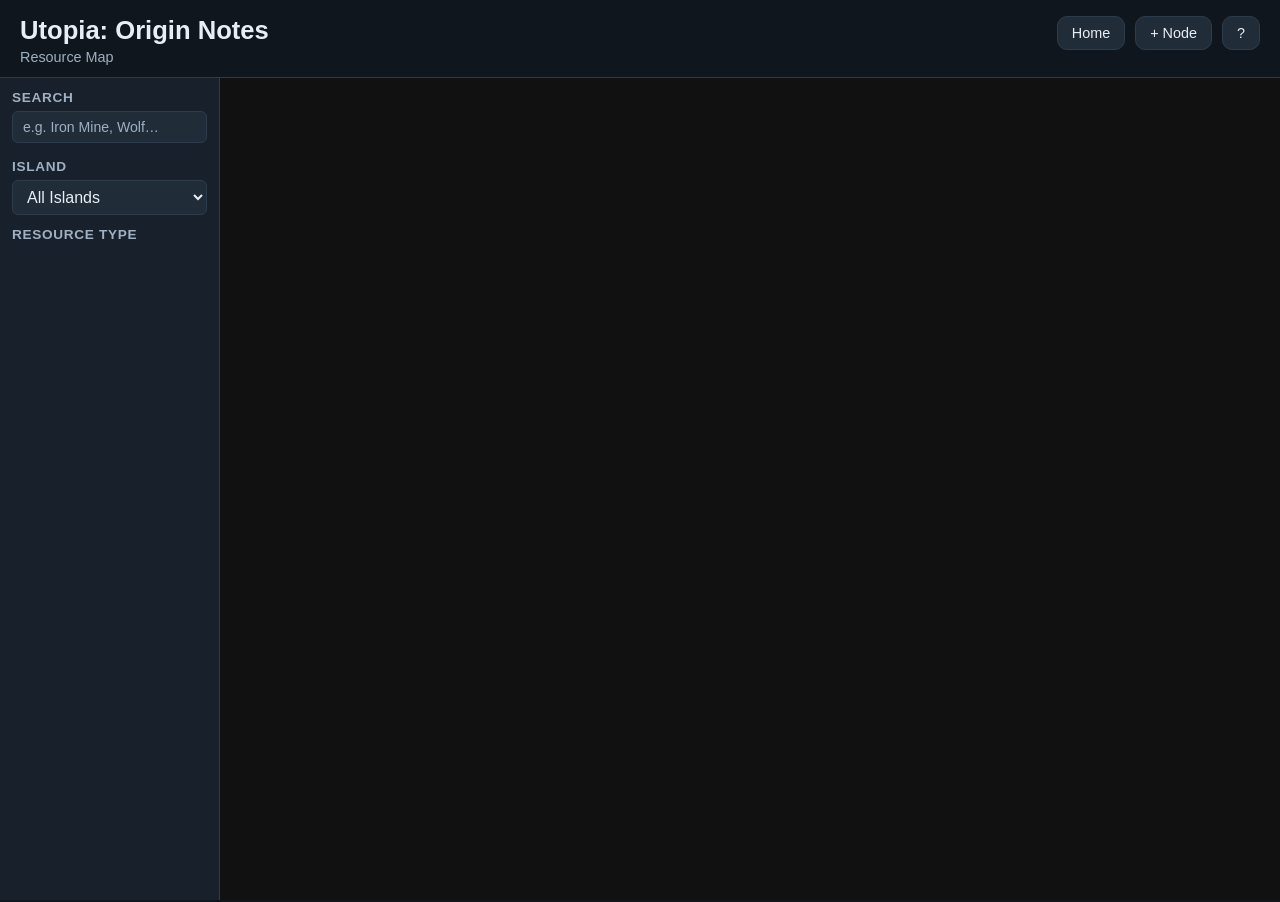
==== map/index.html @ d79cd8bc "add clear button to clear results" ====
<!DOCTYPE html>
<html lang="en">
<head>
  <meta charset="UTF-8" />
  <meta name="viewport" content="width=device-width, initial-scale=1.0" />
  <title>Utopia: Origin Notes - Map</title>
  <link rel="stylesheet" href="map.css" />
  <link rel="stylesheet" href="https://unpkg.com/leaflet@1.9.4/dist/leaflet.css" />
</head>
<body>
  <header class="site-header">
    <div class="header-row">
      <div>
        <h1>Utopia: Origin Notes</h1>
        <p class="subtitle">Resource Map</p>
      </div>
      <nav class="top-nav">
        <a href="../" class="nav-link">Home</a>
        <button class="nav-link" id="node-editor-btn">+ Node</button>
        <button class="nav-link" id="info-btn">?</button>
      </nav>
    </div>
  </header>

  <div class="map-layout">
    <aside class="map-sidebar" id="sidebar">
      <div>
        <h3>Search</h3>
        <input class="search-input" id="search-input" type="text"
          placeholder="e.g. Iron Mine, Wolf…" autocomplete="off" />
        <div class="result-count" id="result-count"></div>
      </div>
      <div>
        <h3>Island</h3>
        <select class="island-select" id="island-select">
          <option value="all">All Islands</option>
        </select>
      </div>
      <div>
        <h3>Resource Type</h3>
        <div class="filter-list" id="filter-list"></div>
      </div>
    </aside>

    <div id="map"></div>
  </div>

  <button class="sidebar-toggle" id="sidebar-toggle" title="Toggle filters">⚙</button>

  <!-- ══════════════════════════════════════════════════════════
       NODE EDITOR MODAL
  ══════════════════════════════════════════════════════════ -->
  <div id="editor-modal" style="display:none;position:fixed;top:0;left:0;right:0;bottom:0;background:rgba(0,0,0,0.65);z-index:3000;align-items:center;justify-content:center;">
    <div style="background:#18212b;border:1px solid #2d3c4c;border-radius:12px;width:460px;max-height:92vh;display:flex;flex-direction:column;overflow:hidden;">

      <!-- Header -->
      <div style="padding:12px 16px;border-bottom:1px solid #2d3c4c;display:flex;justify-content:space-between;align-items:center;flex-shrink:0">
        <span style="font-size:0.85rem;text-transform:uppercase;letter-spacing:0.05em;color:#9fb0c2">Add Node</span>
        <button id="close-modal-btn" style="background:none;border:none;color:#9fb0c2;font-size:1.2rem;cursor:pointer">✕</button>
      </div>

      <!-- Tabs -->
      <div class="modal-tabs">
        <button class="modal-tab active" data-pane="pane-manual">✏️ Manual</button>
        <button class="modal-tab" data-pane="pane-scan">📷 Scan Screenshots</button>
        <button class="modal-tab" data-pane="pane-output">📋 Output</button>
      </div>

      <!-- ── PANE 1: Manual entry ── -->
      <div class="modal-pane active" id="pane-manual">

        <button class="btn" id="load-existing-btn">Load existing map-nodes.json</button>
        <div id="load-existing-area" style="display:none;flex-direction:column;gap:6px">
          <textarea id="existing-json-input" rows="3"
            style="width:100%;box-sizing:border-box;background:#202c38;color:#e8eef5;border:1px solid #2d3c4c;border-radius:6px;padding:8px;font:inherit;resize:vertical"
            placeholder='[{"id":1,...}]'></textarea>
          <button class="btn" id="confirm-load-btn">Load</button>
        </div>

        <div class="mf">
          <label>Type</label>
          <select id="node-type"></select>
        </div>

        <div class="mf">
          <label>Resource Name</label>
          <select id="node-name"></select>
          <input id="node-name-manual" type="text" placeholder="Type resource name…"
            autocomplete="off" style="display:none;margin-top:6px;background:#202c38;color:#e8eef5;border:1px solid #2d3c4c;border-radius:6px;padding:7px 10px;font:inherit;width:100%;box-sizing:border-box" />
        </div>

        <div class="mf">
          <label>Island</label>
          <select id="node-island">
            <option value="">— select island —</option>
            <option>Bone Mountains</option><option>Cape Forest</option>
            <option>Dragon Tree Island</option><option>Elaine Grand Desert</option>
            <option>Fragrant Plains</option><option>Goldvalley Prairie</option>
            <option>Herder Plains</option><option>Iridescent Forest</option>
            <option>Iridescent Valley</option><option>Jade Prairie</option>
            <option>Joy River Valley</option><option>Lalu Volcano</option>
            <option>Leaf Fall Mountains</option><option>Mirage Desert</option>
            <option>Natanz Island</option><option>Noons Sky Islands</option>
            <option>Northrend</option><option>Old Bread Island</option>
            <option>Old Mornmist Forest</option><option>Old Platinum Bay</option>
            <option>Old Travelers Hill</option><option>Old Tulip Plains</option>
            <option>Shadesnow Mountain</option><option>Silvermoon Hills</option>
            <option>Sleeping Sea</option><option>Solitude Mountain</option>
            <option>Springday Coast</option><option>Sunset Island</option>
            <option>Mount Beia</option><option>The City of Hope - Ceylens</option>
            <option>Twilight Foothills</option><option>Valhalla</option>
            <option>Wilds of Duguang</option>
          </select>
        </div>

        <div style="display:flex;gap:8px">
          <div class="mf" style="flex:1"><label>X</label>
            <input id="node-x" type="number" placeholder="X" /></div>
          <div class="mf" style="flex:1"><label>Y</label>
            <input id="node-y" type="number" placeholder="Y" /></div>
        </div>

        <div class="mf">
          <label>Notes (optional)</label>
          <textarea id="node-notes" rows="2" placeholder="Respawns quickly, guarded, etc."></textarea>
        </div>

        <button id="add-node-btn" class="btn" style="border-color:#6fcf97;width:100%;font-weight:600">Add Node</button>
        <div id="editor-status" style="font-size:0.8rem;min-height:18px;text-align:center;color:#6fcf97"></div>
      </div>

      <!-- ── PANE 2: Screenshot scan ── -->
      <div class="modal-pane" id="pane-scan">

        <div style="font-size:0.8rem;color:#9fb0c2;line-height:1.6">
          Drop screenshots from your camera roll here. The scanner reads the
          coordinate text under your minimap (<code>No.3Archipelago / X, Y</code>)
          automatically using OCR. Then pick the resource type/island and add them all.
        </div>

        <!-- Drop zone -->
        <div class="scan-drop-zone" id="scan-drop-zone">
          📁 Drop screenshots here or click to pick files
          <input type="file" id="scan-file-input" accept="image/*" multiple
            style="display:none" />
        </div>

        <!-- Island + type for batch (applied to all scanned results) -->
        <div class="mf">
          <label>Type (applied to all below)</label>
          <select id="scan-type"></select>
        </div>
        <div class="mf">
          <label>Resource Name (applied to all below)</label>
          <select id="scan-name"></select>
          <input id="scan-name-manual" type="text" placeholder="Type resource name…"
            autocomplete="off" style="display:none;margin-top:6px;background:#202c38;color:#e8eef5;border:1px solid #2d3c4c;border-radius:6px;padding:7px 10px;font:inherit;width:100%;box-sizing:border-box" />
        </div>
        <div class="mf">
          <label>Island (applied to all below)</label>
          <select id="scan-island">
            <option value="">— select island —</option>
            <option>Bone Mountains</option><option>Cape Forest</option>
            <option>Dragon Tree Island</option><option>Elaine Grand Desert</option>
            <option>Fragrant Plains</option><option>Goldvalley Prairie</option>
            <option>Herder Plains</option><option>Iridescent Forest</option>
            <option>Iridescent Valley</option><option>Jade Prairie</option>
            <option>Joy River Valley</option><option>Lalu Volcano</option>
            <option>Leaf Fall Mountains</option><option>Mirage Desert</option>
            <option>Natanz Island</option><option>Noons Sky Islands</option>
            <option>Northrend</option><option>Old Bread Island</option>
            <option>Old Mornmist Forest</option><option>Old Platinum Bay</option>
            <option>Old Travelers Hill</option><option>Old Tulip Plains</option>
            <option>Shadesnow Mountain</option><option>Silvermoon Hills</option>
            <option>Sleeping Sea</option><option>Solitude Mountain</option>
            <option>Springday Coast</option><option>Sunset Island</option>
            <option>Mount Beia</option><option>The City of Hope - Ceylens</option>
            <option>Twilight Foothills</option><option>Valhalla</option>
            <option>Wilds of Duguang</option>
          </select>
        </div>

        <div style="display:flex;justify-content:space-between;align-items:center;min-height:18px">
          <div class="scan-progress" id="scan-progress" style="text-align:left"></div>
          <button id="scan-clear-btn" class="btn" style="font-size:0.72rem;padding:3px 10px;display:none">Clear</button>
        </div>

        <!-- Results list -->
        <div class="scan-results" id="scan-results"></div>

        <!-- Add all button -->
        <button id="scan-add-all-btn" class="btn" style="border-color:#6fcf97;width:100%;font-weight:600;display:none">
          Add All to Session
        </button>

      </div>

      <!-- ── PANE 3: Output ── -->
      <div class="modal-pane" id="pane-output">

        <div style="display:flex;justify-content:space-between;align-items:center">
          <span style="font-size:0.78rem;text-transform:uppercase;color:#9fb0c2">
            Session (<span id="node-count">0</span> nodes)
          </span>
          <button class="btn" id="copy-json-btn" style="font-size:0.78rem;padding:4px 10px">Copy JSON</button>
        </div>

        <div id="node-preview-list" style="display:flex;flex-direction:column;gap:4px;max-height:160px;overflow-y:auto">
          <div style="font-size:0.78rem;color:#9fb0c2">No nodes yet.</div>
        </div>

        <hr style="border:none;border-top:1px solid #2d3c4c;margin:4px 0" />

        <pre id="json-output" style="background:#202c38;border:1px solid #2d3c4c;border-radius:6px;padding:10px;font-size:0.72rem;color:#e8eef5;white-space:pre;overflow:auto;max-height:200px;margin:0">[ ]</pre>
        <div style="font-size:0.72rem;color:#9fb0c2">
          Copy JSON → replace <code>map-nodes.json</code> in your repo.
        </div>

      </div>

    </div>
  </div>
  <!-- ══════════════════════════════════════════════════════════
       INFO MODAL
  ══════════════════════════════════════════════════════════ -->
  <div id="info-modal" style="display:none;position:fixed;top:0;left:0;right:0;bottom:0;background:rgba(0,0,0,0.65);z-index:3000;align-items:center;justify-content:center;">
    <div style="background:#18212b;border:1px solid #2d3c4c;border-radius:12px;width:460px;max-height:85vh;display:flex;flex-direction:column;overflow:hidden;">

      <div style="padding:12px 16px;border-bottom:1px solid #2d3c4c;display:flex;justify-content:space-between;align-items:center;flex-shrink:0">
        <span style="font-size:0.85rem;text-transform:uppercase;letter-spacing:0.05em;color:#9fb0c2">About this map</span>
        <button id="close-info-btn" style="background:none;border:none;color:#9fb0c2;font-size:1.2rem;cursor:pointer">✕</button>
      </div>

      <div style="overflow-y:auto;padding:16px;display:flex;flex-direction:column;gap:14px;font-size:0.88rem;line-height:1.7;color:#e8eef5">

        <p style="margin:0">
          A community-built resource map for <strong>Utopia: Origin</strong>, covering
          mines, food sources, creature spawns, chests, and more across
          the world of Beia. Work in progress — coverage is incomplete.
        </p>

        <div>
          <div style="font-size:0.78rem;text-transform:uppercase;letter-spacing:0.05em;color:#9fb0c2;margin-bottom:6px">Using the map</div>
          <ul style="margin:0;padding-left:18px;display:flex;flex-direction:column;gap:4px">
            <li>Pan and zoom with mouse or touch</li>
            <li>Search by name, island, or notes in the left sidebar</li>
            <li>Filter by resource type or island</li>
            <li>Click any dot to see its details and coordinates</li>
            <li>Coordinates in the bottom-right show your current map position in game coords</li>
          </ul>
        </div>

        <div>
          <div style="font-size:0.78rem;text-transform:uppercase;letter-spacing:0.05em;color:#9fb0c2;margin-bottom:6px">Adding nodes yourself</div>
          <p style="margin:0 0 6px">
            Hit <strong>+ Node</strong> in the top right to open the node editor. There are two ways to add nodes:
          </p>
          <ul style="margin:0;padding-left:18px;display:flex;flex-direction:column;gap:4px">
            <li><strong>Manual</strong> — pick type, resource name, and island from the dropdowns, then enter the X and Y shown under your minimap in-game</li>
            <li><strong>Scan Screenshots</strong> — drop in screenshots taken while standing on a resource. Coordinates are read automatically, then you pick type and island and add them all at once</li>
          </ul>
          <p style="margin:6px 0 0;color:#9fb0c2;font-size:0.82rem">
            When done, go to the Output tab, copy the JSON, and replace <code style="background:#202c38;padding:1px 5px;border-radius:3px">map-nodes.json</code> in the repo — or send it to me to add.
          </p>
        </div>

        <div>
          <div style="font-size:0.78rem;text-transform:uppercase;letter-spacing:0.05em;color:#9fb0c2;margin-bottom:6px">Submitting nodes</div>
          <p style="margin:0">
            Coordinates are read directly from the in-game minimap
            (<code style="background:#202c38;padding:1px 5px;border-radius:3px">No.3Archipelago / X, Y</code>)
            while standing on a resource. Don't want to deal with GitHub? Just send them to me:
          </p>
          <ul style="margin:6px 0 0;padding-left:18px;display:flex;flex-direction:column;gap:4px">
            <li>Open a <a href="https://github.com/Gudu0/Utopia-Reference/issues" target="_blank" style="color:#6fcf97">GitHub issue</a> with your node data</li>
            <li>DM on Discord — <strong style="color:#e8eef5">[gudu0]</strong></li>
          </ul>
        </div>

        <div>
          <div style="font-size:0.78rem;text-transform:uppercase;letter-spacing:0.05em;color:#9fb0c2;margin-bottom:6px">Other Contribution</div>
          <p style="margin:0">
            Feel free to message me with info or other things you want to contribute. A better map would be great.
          </p>
          <ul style="margin:6px 0 0;padding-left:18px;display:flex;flex-direction:column;gap:4px">
            <li>Open a <a href="https://github.com/Gudu0/Utopia-Reference/issues" target="_blank" style="color:#6fcf97">GitHub issue</a> with your message</li>
            <li>DM on Discord — <strong style="color:#e8eef5">[gudu0]</strong></li>
          </ul>
        </div>

        <div style="font-size:0.75rem;color:#9fb0c2;border-top:1px solid #2d3c4c;padding-top:10px">
          Source on <a href="https://github.com/Gudu0/Utopia-Reference" target="_blank" style="color:#6fcf97">GitHub</a>
        </div>
        
        <div style="font-size:0.75rem;color:#9fb0c2;border-top:1px solid #2d3c4c;padding-top:10px">
          This is an unofficial fan site. Utopia: Origin and all related assets are property of HK Hero Entertainment. This site is not affiliated with or endorsed by HK Hero Entertainment.
        </div>

      </div>
    </div>
  </div>
  <script src="https://unpkg.com/leaflet@1.9.4/dist/leaflet.js"></script>
  <script src="map.js"></script>
  <script src="editor.js"></script>
  <script src="scan.js"></script>
</body>
</html>
---- map/map.css ----
/* ============================================================
   map.css — Utopia: Origin Notes
   Covers both base site styles and map page styles.
   ============================================================ */

/* ── Base ─────────────────────────────────────────────────── */

:root {
  --bg:       #10161d;
  --panel:    #18212b;
  --panel-2:  #202c38;
  --text:     #e8eef5;
  --muted:    #9fb0c2;
  --accent:   #6fcf97;
  --border:   #2d3c4c;
  --danger:   #d06b6b;

  /* aliases */
  --panel-bg: #18212b;
  --input-bg: #202c38;
}

* { box-sizing: border-box; }

body {
  margin: 0;
  font-family: Arial, Helvetica, sans-serif;
  background: var(--bg);
  color: var(--text);
}

/* ── Header ──────────────────────────────────────────────── */

.site-header {
  padding: 16px 20px 12px;
  border-bottom: 1px solid var(--border);
  flex-shrink: 0;
}

.header-row {
  display: flex;
  align-items: flex-start;
  justify-content: space-between;
  gap: 16px;
  flex-wrap: wrap;
}

.site-header h1 { margin: 0 0 4px; font-size: 1.6rem; }
.subtitle { margin: 0; color: var(--muted); font-size: 0.9rem; }

/* ── Nav ─────────────────────────────────────────────────── */

.top-nav { display: flex; gap: 10px; flex-wrap: wrap; align-items: center; }

.nav-link {
  display: inline-block;
  text-decoration: none;
  color: var(--text);
  background: var(--panel-2);
  border: 1px solid var(--border);
  border-radius: 10px;
  padding: 8px 14px;
  font: inherit;
  font-size: 0.9rem;
  cursor: pointer;
}

.nav-link.current,
.nav-link:hover { border-color: var(--accent); }

/* ── Shared button ───────────────────────────────────────── */

.btn {
  background: var(--panel-2);
  color: var(--text);
  border: 1px solid var(--border);
  border-radius: 10px;
  padding: 8px 14px;
  cursor: pointer;
  font: inherit;
  font-size: 0.88rem;
}
.btn:hover { border-color: var(--accent); }
.btn.primary { border-color: var(--accent); }

/* ── Map page layout ─────────────────────────────────────── */

html, body { height: 100%; overflow: hidden; }

.map-layout {
  display: flex;
  height: calc(100vh - 76px); /* matches header height — adjust if header changes */
  overflow: hidden;
  position: relative;
}

/* ── Left sidebar ────────────────────────────────────────── */

.map-sidebar {
  width: 220px;
  min-width: 180px;
  background: var(--panel-bg);
  border-right: 1px solid var(--border);
  display: flex;
  flex-direction: column;
  overflow-y: auto;
  padding: 12px;
  gap: 12px;
  flex-shrink: 0;
  z-index: 1000;
}

.map-sidebar h3 {
  margin: 0 0 6px 0;
  font-size: 0.85rem;
  text-transform: uppercase;
  letter-spacing: 0.05em;
  color: var(--muted);
}

.search-input, .island-select {
  width: 100%;
  box-sizing: border-box;
  padding: 7px 10px;
  border-radius: 6px;
  border: 1px solid var(--border);
  background: var(--input-bg);
  color: var(--text);
  font-size: 0.88rem;
  font: inherit;
}
.search-input { font-size: 0.88rem; }
.search-input::placeholder { color: var(--muted); }

.filter-list { display: flex; flex-direction: column; gap: 6px; }

.filter-item {
  display: flex;
  align-items: center;
  gap: 8px;
  cursor: pointer;
  font-size: 0.88rem;
}

.filter-item input[type="checkbox"] {
  accent-color: var(--accent);
  width: 15px; height: 15px;
  cursor: pointer;
}

.type-dot {
  width: 10px; height: 10px;
  border-radius: 50%;
  display: inline-block;
  flex-shrink: 0;
}

.result-count {
  font-size: 0.78rem;
  color: var(--muted);
  margin-top: 4px;
}

/* ── Map ─────────────────────────────────────────────────── */

#map { flex: 1; background: #111; }

/* ── Leaflet popup theme ─────────────────────────────────── */

.leaflet-popup-content-wrapper {
  background: var(--panel-bg);
  color: var(--text);
  border: 1px solid var(--border);
  border-radius: 8px;
  box-shadow: 0 4px 16px rgba(0,0,0,0.5);
}
.leaflet-popup-tip        { background: var(--panel-bg); }
.leaflet-popup-content    { margin: 10px 14px; font-size: 0.88rem; line-height: 1.5; }
.popup-name               { font-weight: 600; font-size: 1rem; margin-bottom: 4px; }
.popup-type               { font-size: 0.78rem; text-transform: uppercase; letter-spacing: 0.05em; margin-bottom: 4px; }
.popup-island             { color: var(--muted); font-size: 0.82rem; }
.popup-notes              { margin-top: 6px; font-style: italic; color: var(--muted); font-size: 0.82rem; }

/* ── Mobile sidebar toggle ───────────────────────────────── */

.sidebar-toggle {
  display: none;
  position: fixed; bottom: 16px; right: 16px;
  z-index: 2000;
  background: var(--accent); color: white;
  border: none; border-radius: 50%;
  width: 48px; height: 48px;
  font-size: 1.3rem; cursor: pointer;
  box-shadow: 0 2px 8px rgba(0,0,0,0.5);
}

@media (max-width: 640px) {
  .map-layout { height: calc(100vh - 76px); }

  .map-sidebar {
    position: fixed; top: 76px; left: 0; bottom: 0;
    z-index: 1500;
    transform: translateX(-100%);
    transition: transform 0.25s ease;
    width: 85vw; max-width: 300px;
  }
  .map-sidebar.open { transform: translateX(0); }
  .sidebar-toggle { display: flex; align-items: center; justify-content: center; }
}

/* ── Modal tabs ──────────────────────────────────────────── */

.modal-tabs {
  display: flex;
  border-bottom: 1px solid #2d3c4c;
  flex-shrink: 0;
}

.modal-tab {
  flex: 1; padding: 10px;
  background: none; border: none;
  color: var(--muted); font: inherit; font-size: 0.82rem;
  text-transform: uppercase; letter-spacing: 0.05em;
  cursor: pointer;
  border-bottom: 2px solid transparent;
  transition: color 0.15s, border-color 0.15s;
}
.modal-tab.active { color: var(--text); border-bottom-color: var(--accent); }
.modal-tab:hover  { color: var(--text); }

.modal-pane {
  display: none;
  overflow-y: auto;
  padding: 14px;
  flex-direction: column;
  gap: 10px;
  flex: 1;
}
.modal-pane.active { display: flex; }

/* ── Scan tab ────────────────────────────────────────────── */

.scan-drop-zone {
  border: 2px dashed var(--border); border-radius: 8px;
  padding: 20px; text-align: center; cursor: pointer;
  color: var(--muted); font-size: 0.85rem; line-height: 1.6;
  transition: border-color 0.15s, background 0.15s;
}
.scan-drop-zone:hover,
.scan-drop-zone.dragover {
  border-color: var(--accent);
  background: rgba(111,207,151,0.05);
}

.scan-results  { display: flex; flex-direction: column; gap: 6px; }

.scan-result-row {
  display: grid;
  grid-template-columns: 1fr auto 28px 28px;
  gap: 6px; align-items: center;
  background: var(--panel-2); border-radius: 6px; padding: 6px 8px;
}

.scan-result-coords  { font-family: monospace; font-size: 0.8rem; color: var(--accent); }
.scan-result-status  { font-size: 0.72rem; color: var(--muted); }

.scan-add-btn {
  background: none; border: 1px solid var(--border); border-radius: 4px;
  color: var(--muted); cursor: pointer; font-size: 0.8rem; padding: 3px 6px;
}
.scan-add-btn:hover { border-color: var(--accent); color: var(--accent); }
.scan-add-btn.added { color: var(--accent); border-color: var(--accent); opacity: 0.5; cursor: default; }

.scan-thumb {
  width: 40px; height: 24px; object-fit: cover; border-radius: 3px;
  border: 1px solid var(--border); flex-shrink: 0;
  cursor: pointer;
}
.scan-thumb:hover { border-color: var(--accent); }

.scan-progress {
  font-size: 0.78rem; color: var(--muted); text-align: center; min-height: 18px;
}

/* ── Modal shared field style ────────────────────────────── */

.mf { display: flex; flex-direction: column; gap: 4px; }

.mf label {
  font-size: 0.78rem;
  text-transform: uppercase;
  color: var(--muted);
}

.mf input, .mf select, .mf textarea {
  background: var(--panel-2);
  color: var(--text);
  border: 1px solid var(--border);
  border-radius: 6px;
  padding: 7px 10px;
  font: inherit;
  width: 100%;
  box-sizing: border-box;
}
.mf textarea { resize: vertical; }

/* ── Scan result view button ─────────────────────────────── */

.scan-view-btn {
  background: none;
  border: 1px solid var(--border);
  border-radius: 4px;
  color: var(--muted);
  cursor: pointer;
  font-size: 0.8rem;
  padding: 3px 5px;
  line-height: 1;
}
.scan-view-btn:hover { border-color: var(--accent); color: var(--accent); }

/* ── Lightbox ────────────────────────────────────────────── */

#scan-lightbox {
  display: none;
  position: fixed;
  inset: 0;
  z-index: 9000;
  background: rgba(0,0,0,0.85);
  align-items: center;
  justify-content: center;
  padding: 20px;
}
#scan-lightbox.open { display: flex; }

#scan-lightbox-inner {
  display: flex;
  flex-direction: column;
  align-items: center;
  gap: 12px;
  max-width: 100%;
  max-height: 100%;
}

#scan-lightbox-img {
  max-width: min(100%, 800px);
  max-height: 75vh;
  border-radius: 6px;
  border: 1px solid var(--border);
  object-fit: contain;
  display: block;
}

#scan-lightbox-label {
  font-size: 0.8rem;
  color: var(--muted);
  font-family: monospace;
  text-align: center;
}

#scan-lightbox-close {
  background: var(--panel-2);
  color: var(--text);
  border: 1px solid var(--border);
  border-radius: 8px;
  padding: 7px 18px;
  cursor: pointer;
  font: inherit;
  font-size: 0.88rem;
}
#scan-lightbox-close:hover { border-color: var(--accent); }


/* ── Inline manual coord entry (OCR-failed rows) ────────────── */

.scan-manual-entry {
  display: flex;
  align-items: center;
  gap: 4px;
  grid-column: 2 / 4;
}

.scan-manual-entry input[type="number"] {
  width: 62px;
  background: var(--input-bg);
  color: var(--text);
  border: 1px solid var(--border);
  border-radius: 4px;
  padding: 3px 6px;
  font: inherit;
  font-size: 0.8rem;
  font-family: monospace;
  -moz-appearance: textfield;
}
.scan-manual-entry input[type="number"]::-webkit-inner-spin-button,
.scan-manual-entry input[type="number"]::-webkit-outer-spin-button { display: none; }
.scan-manual-entry input[type="number"]:focus { outline: none; border-color: var(--accent); }

.scan-manual-confirm {
  background: none;
  border: 1px solid var(--border);
  border-radius: 4px;
  color: var(--accent);
  cursor: pointer;
  font-size: 0.9rem;
  padding: 3px 7px;
  line-height: 1;
  flex-shrink: 0;
}
.scan-manual-confirm:hover { border-color: var(--accent); background: rgba(111,207,151,0.08); }

/* ── Duplicate detection ─────────────────────────────────── */

.scan-result-row.is-dupe {
  border: 1px solid #e5a73a;
  background: #261f10;
}

.scan-dupe-label {
  font-size: 0.68rem;
  color: #e5a73a;
  white-space: nowrap;
  overflow: hidden;
  text-overflow: ellipsis;
  max-width: 180px;
}

.dupe-actions { display: flex; gap: 4px; }

.scan-keep-btn,
.scan-discard-btn {
  background: none;
  border: 1px solid var(--border);
  border-radius: 4px;
  font-size: 0.75rem;
  padding: 3px 7px;
  cursor: pointer;
  white-space: nowrap;
}
.scan-keep-btn    { color: var(--accent); }
.scan-keep-btn:hover    { border-color: var(--accent); }
.scan-discard-btn { color: var(--danger); }
.scan-discard-btn:hover { border-color: var(--danger); }

#scan-add-all-btn:disabled {
  cursor: not-allowed;
  opacity: 0.8;
}

/* ── Scan row number ─────────────────────────────────────── */

.scan-row-num {
  font-size: 0.68rem;
  color: var(--muted);
  font-family: monospace;
  flex-shrink: 0;
  min-width: 22px;
}

/* ── Edit coord button ───────────────────────────────────── */

.scan-edit-btn {
  background: none;
  border: 1px solid var(--border);
  border-radius: 4px;
  color: var(--muted);
  cursor: pointer;
  font-size: 0.75rem;
  padding: 3px 5px;
  line-height: 1;
}
.scan-edit-btn:hover { border-color: var(--accent); color: var(--accent); }

/* ── Low coord warning label ─────────────────────────────── */

.scan-result-row.is-edge {
  border: 1px solid #9b7fd4;
  background: #1a1228;
}

.scan-low-label {
  font-size: 0.68rem;
  color: #9b7fd4;
  white-space: nowrap;
  overflow: hidden;
  text-overflow: ellipsis;
}

/* ── Missing coords row ──────────────────────────────────── */

.scan-result-row.is-missing {
  border: 1px solid var(--danger);
  background: #1f1010;
}
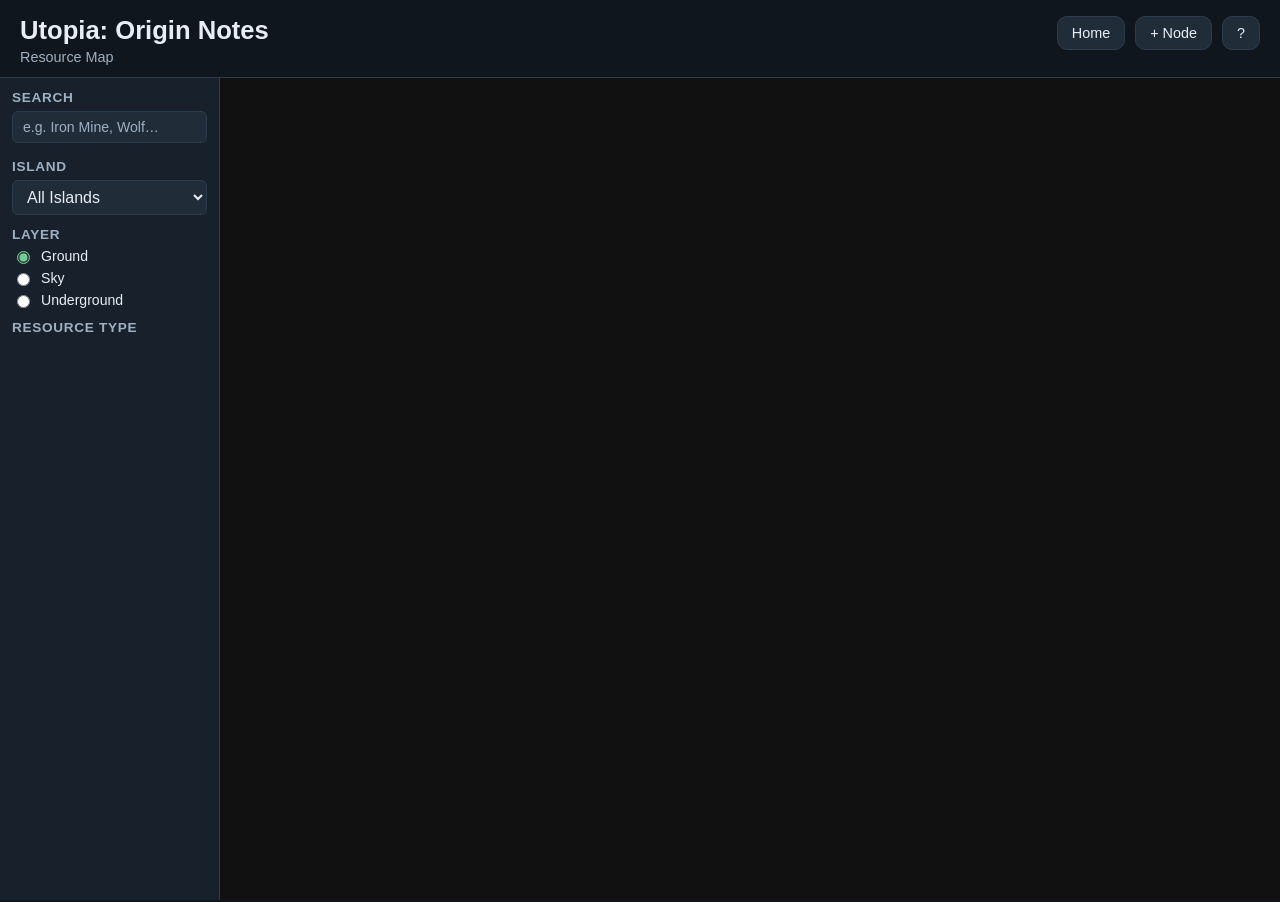
==== commit 63540dd8: "Added layer buttons" ====
--- a/map/index.html
+++ b/map/index.html
@@ -35,6 +35,26 @@
         <select class="island-select" id="island-select">
           <option value="all">All Islands</option>
         </select>
+      </div>
+      <div>
+        <h3>Layer</h3>
+        <div class="filter-list" id="layer-filter-list">
+          <label class="filter-item">
+            <input type="radio" name="layer-radio" value="ground" checked
+              style="accent-color:var(--accent);cursor:pointer" />
+            Ground
+          </label>
+          <label class="filter-item">
+            <input type="radio" name="layer-radio" value="sky"
+              style="accent-color:var(--accent);cursor:pointer" />
+            Sky
+          </label>
+          <label class="filter-item">
+            <input type="radio" name="layer-radio" value="underground"
+              style="accent-color:var(--accent);cursor:pointer" />
+            Underground
+          </label>
+        </div>
       </div>
       <div>
         <h3>Resource Type</h3>
@@ -125,6 +145,15 @@
           <textarea id="node-notes" rows="2" placeholder="Respawns quickly, guarded, etc."></textarea>
         </div>
 
+        <div class="mf">
+          <label>Layer</label>
+          <select id="node-layer">
+            <option value="ground">Ground</option>
+            <option value="sky">Sky</option>
+            <option value="underground">Underground</option>
+          </select>
+        </div>
+
         <button id="add-node-btn" class="btn" style="border-color:#6fcf97;width:100%;font-weight:600">Add Node</button>
         <div id="editor-status" style="font-size:0.8rem;min-height:18px;text-align:center;color:#6fcf97"></div>
       </div>
@@ -180,6 +209,15 @@
           </select>
         </div>
 
+        <div class="mf">
+          <label>Layer (applied to all below)</label>
+          <select id="scan-layer">
+            <option value="ground">Ground</option>
+            <option value="sky">Sky</option>
+            <option value="underground">Underground</option>
+          </select>
+        </div>
+
         <div style="display:flex;justify-content:space-between;align-items:center;min-height:18px">
           <div class="scan-progress" id="scan-progress" style="text-align:left"></div>
           <button id="scan-clear-btn" class="btn" style="font-size:0.72rem;padding:3px 10px;display:none">Clear</button>
@@ -289,7 +327,7 @@
         </div>
 
         <div style="font-size:0.75rem;color:#9fb0c2;border-top:1px solid #2d3c4c;padding-top:10px">
-          Source on <a href="https://github.com/Gudu0/Utopia-Reference" target="_blank" style="color:#6fcf97">GitHub</a>
+          Source on <a href="https://github.com/Gudu0/Utopia-Reference" target="_blank" style="color:#6fcf97">GitHub</a> &mdash; <span id="version" style="color:var(--muted)">v126</span>
         </div>
         
         <div style="font-size:0.75rem;color:#9fb0c2;border-top:1px solid #2d3c4c;padding-top:10px">
--- a/map/map.css
+++ b/map/map.css
@@ -255,13 +255,21 @@
 .scan-results  { display: flex; flex-direction: column; gap: 6px; }
 
 .scan-result-row {
-  display: grid;
-  grid-template-columns: 1fr auto 28px 28px;
-  gap: 6px; align-items: center;
+  display: flex;
+  flex-direction: column;
+  gap: 4px;
   background: var(--panel-2); border-radius: 6px; padding: 6px 8px;
-}
-
-.scan-result-coords  { font-family: monospace; font-size: 0.8rem; color: var(--accent); }
+  border: 1px solid transparent;
+}
+
+.scan-row-inner {
+  display: flex;
+  align-items: center;
+  gap: 6px;
+  min-width: 0;
+}
+
+.scan-result-coords  { font-family: monospace; font-size: 0.8rem; color: var(--accent); white-space: nowrap; }
 .scan-result-status  { font-size: 0.72rem; color: var(--muted); }
 
 .scan-add-btn {
@@ -272,9 +280,9 @@
 .scan-add-btn.added { color: var(--accent); border-color: var(--accent); opacity: 0.5; cursor: default; }
 
 .scan-thumb {
-  width: 40px; height: 24px; object-fit: cover; border-radius: 3px;
-  border: 1px solid var(--border); flex-shrink: 0;
-  cursor: pointer;
+  width:50%; height: 25px; object-position: center; margin: auto;
+  border-radius: 3px; border: 1px solid var(--border);
+  cursor: pointer; image-rendering: pixelated; display: block;
 }
 .scan-thumb:hover { border-color: var(--accent); }
 
@@ -490,4 +498,4 @@
 .scan-result-row.is-missing {
   border: 1px solid var(--danger);
   background: #1f1010;
-}+}
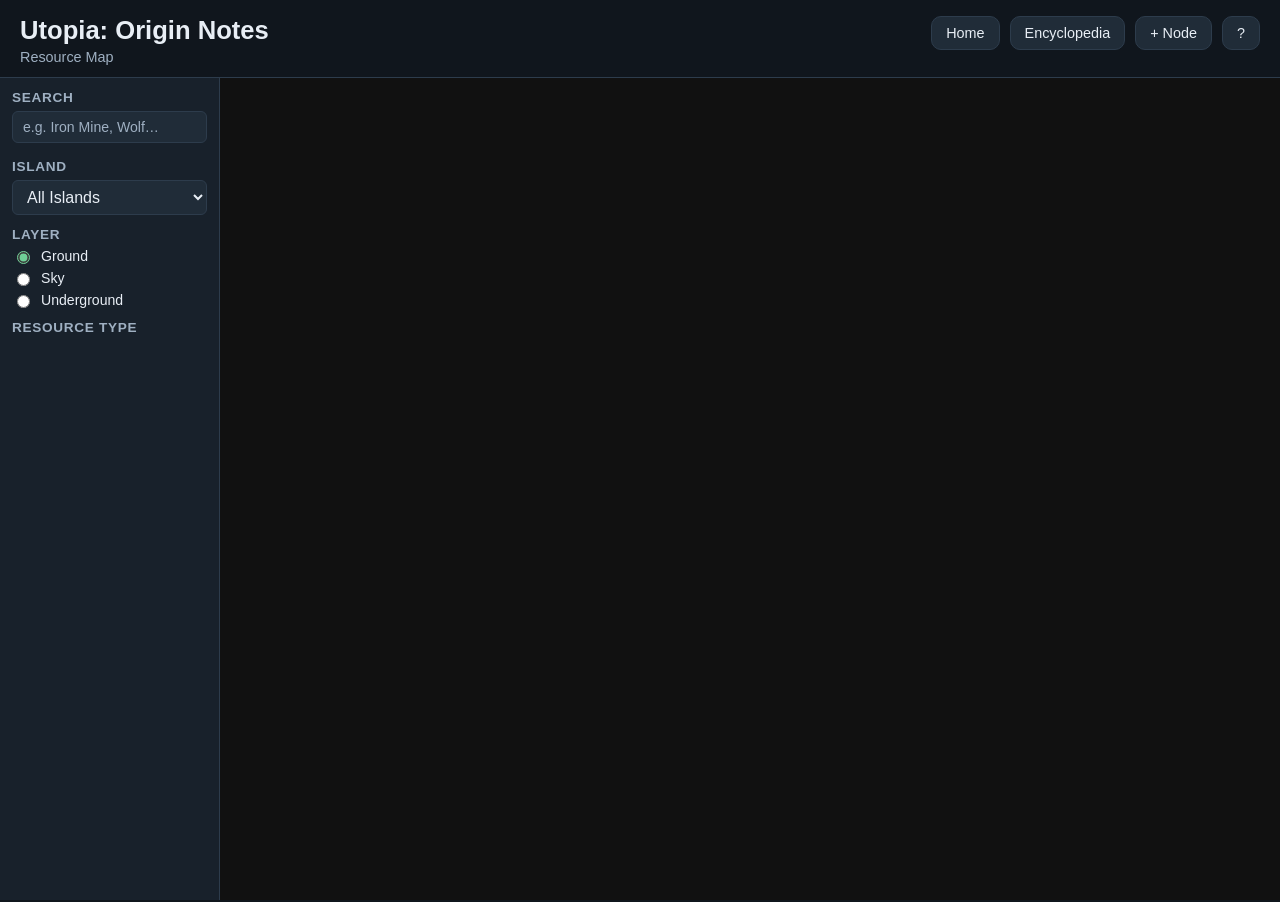
==== commit fb569c71: "add encyclopedia pages" ====
--- a/map/index.html
+++ b/map/index.html
@@ -16,6 +16,7 @@
       </div>
       <nav class="top-nav">
         <a href="../" class="nav-link">Home</a>
+        <a href="../encyclopedia/encyclopedia.html" class="nav-link">Encyclopedia</a>
         <button class="nav-link" id="node-editor-btn">+ Node</button>
         <button class="nav-link" id="info-btn">?</button>
       </nav>
@@ -68,7 +69,7 @@
   <button class="sidebar-toggle" id="sidebar-toggle" title="Toggle filters">⚙</button>
 
   <!-- ══════════════════════════════════════════════════════════
-       NODE EDITOR MODAL
+      NODE EDITOR MODAL
   ══════════════════════════════════════════════════════════ -->
   <div id="editor-modal" style="display:none;position:fixed;top:0;left:0;right:0;bottom:0;background:rgba(0,0,0,0.65);z-index:3000;align-items:center;justify-content:center;">
     <div style="background:#18212b;border:1px solid #2d3c4c;border-radius:12px;width:460px;max-height:92vh;display:flex;flex-direction:column;overflow:hidden;">
@@ -130,7 +131,10 @@
             <option>Mount Beia</option><option>The City of Hope - Ceylens</option>
             <option>Twilight Foothills</option><option>Valhalla</option>
             <option>Wilds of Duguang</option>
+            <option value="__other__">— type manually —</option>
           </select>
+          <input id="node-island-manual" type="text" placeholder="Type island name…"
+            autocomplete="off" style="display:none;margin-top:6px;background:#202c38;color:#e8eef5;border:1px solid #2d3c4c;border-radius:6px;padding:7px 10px;font:inherit;width:100%;box-sizing:border-box" />
         </div>
 
         <div style="display:flex;gap:8px">
@@ -206,7 +210,10 @@
             <option>Mount Beia</option><option>The City of Hope - Ceylens</option>
             <option>Twilight Foothills</option><option>Valhalla</option>
             <option>Wilds of Duguang</option>
+            <option value="__other__">— type manually —</option>
           </select>
+          <input id="scan-island-manual" type="text" placeholder="Type island name…"
+            autocomplete="off" style="display:none;margin-top:6px;background:#202c38;color:#e8eef5;border:1px solid #2d3c4c;border-radius:6px;padding:7px 10px;font:inherit;width:100%;box-sizing:border-box" />
         </div>
 
         <div class="mf">
